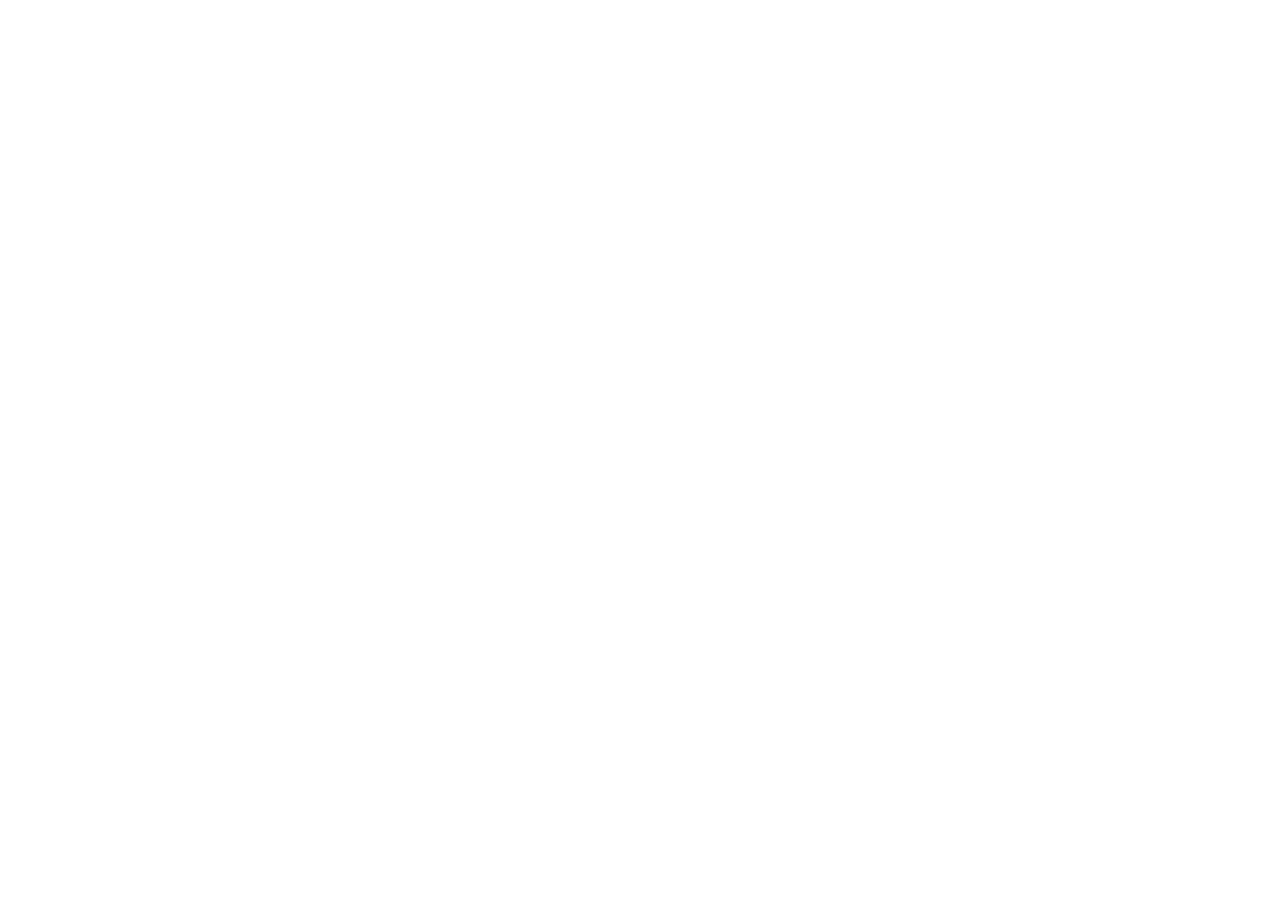
==== Index.html @ 2bf88f4d "Index" ====
<!DOCTYPE html>
<html lang="en">
<head>
    <meta charset="UTF-8">
    <meta name="viewport" content="width=device-width, initial-scale=1.0">
    <title>Document</title>
</head>
<body>
    
</body>
</html>
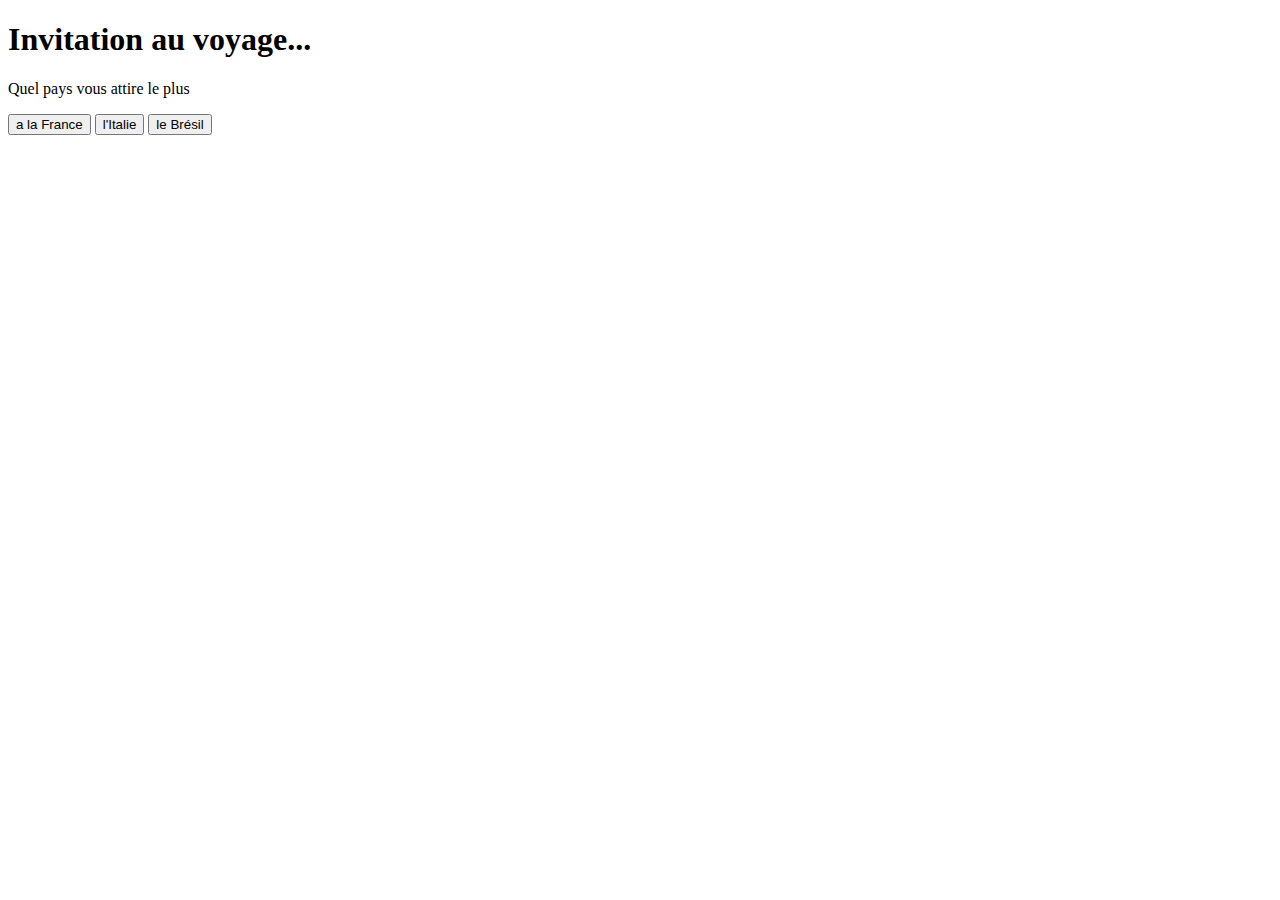
==== commit 609d19db: "ajout des bouttons" ====
--- a/Index.html
+++ b/Index.html
@@ -1,11 +1,22 @@
 <!DOCTYPE html>
-<html lang="en">
+<html lang="fr">
 <head>
     <meta charset="UTF-8">
     <meta name="viewport" content="width=device-width, initial-scale=1.0">
-    <title>Document</title>
+    <link rel="stylesheet" href="index.css".css">
+    <title>Invitation au voyage</title>
 </head>
 <body>
+    <h1>Invitation au voyage...</h1>
+
+    <p>Quel pays vous attire le plus</p>
+
+    <button>a la France</button>
+    <button>l'Italie</button>
+    <button>le Brésil</button>
     
+
+
+    <script src="index.js"></script>
 </body>
 </html>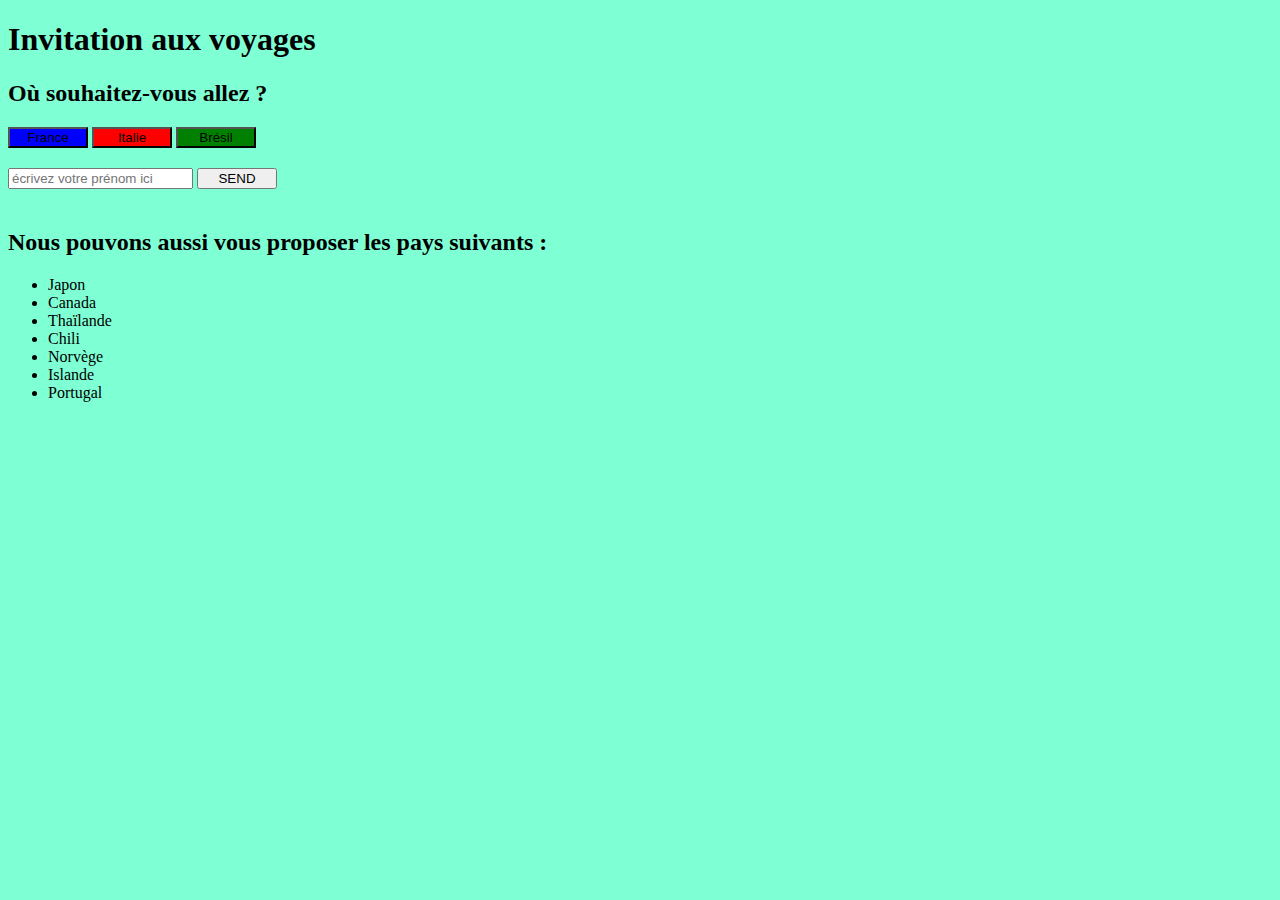
==== commit c287fad4: "exo recup valeur et afficage plus haut et boucler dans un tableau" ====
--- a/Index.html
+++ b/Index.html
@@ -1,22 +1,38 @@
 <!DOCTYPE html>
 <html lang="fr">
+
 <head>
     <meta charset="UTF-8">
     <meta name="viewport" content="width=device-width, initial-scale=1.0">
-    <link rel="stylesheet" href="index.css".css">
-    <title>Invitation au voyage</title>
+    <link rel="stylesheet" href="style.css">
+    <title>Accueuil</title>
 </head>
+
 <body>
-    <h1>Invitation au voyage...</h1>
+    <div>
+        <h1>Invitation aux voyages</h1>
+        <h2>Où souhaitez-vous allez ?</h2>
+        <div>
+            <a href="France.html"><button id="french">France</button></a>
+            <a href="Italie.html"><button id="italian">Italie</button></a>
+            <a href="brasil.html"><button id="brasil">Brésil</button></a>
+        </div>
+        <div>
+            <img src="frenchflag.jpg" alt="drapeau français" id="frenchf" class="invisible" width="200px">
+            <img src="italianflag.jpg" alt="drapeau italien" id="italianf" class="invisible" width="200px">
+            <img src="brasilianflag.jpg" alt="drapeau bresilien" id="brasilianf" class="invisible" width="200px">
+        </div>
+    </div>
+    <div>
+        <input type="text" id="inputTxt" name="nom" class="form-control" placeholder="écrivez votre prénom ici"
+            value="">
+        <button type="button" id="mySendBtn">SEND</button>
 
-    <p>Quel pays vous attire le plus</p>
-
-    <button>a la France</button>
-    <button>l'Italie</button>
-    <button>le Brésil</button>
-    
+        <h2>Nous pouvons aussi vous proposer les pays suivants : </h2>
+    </div>
 
 
     <script src="index.js"></script>
 </body>
+
 </html>--- a/style.css
+++ b/style.css
@@ -0,0 +1,22 @@
+.invisible {
+    display: none;
+}
+body {
+    background-color: aquamarine;
+}
+button {
+    margin-bottom : 20px;
+    width: 80px;
+}
+img {
+    margin-bottom : 20px;
+}
+#french {
+    background-color: blue;
+}
+#italian {
+    background-color: red;
+}
+#brasil {
+    background-color: green;
+}